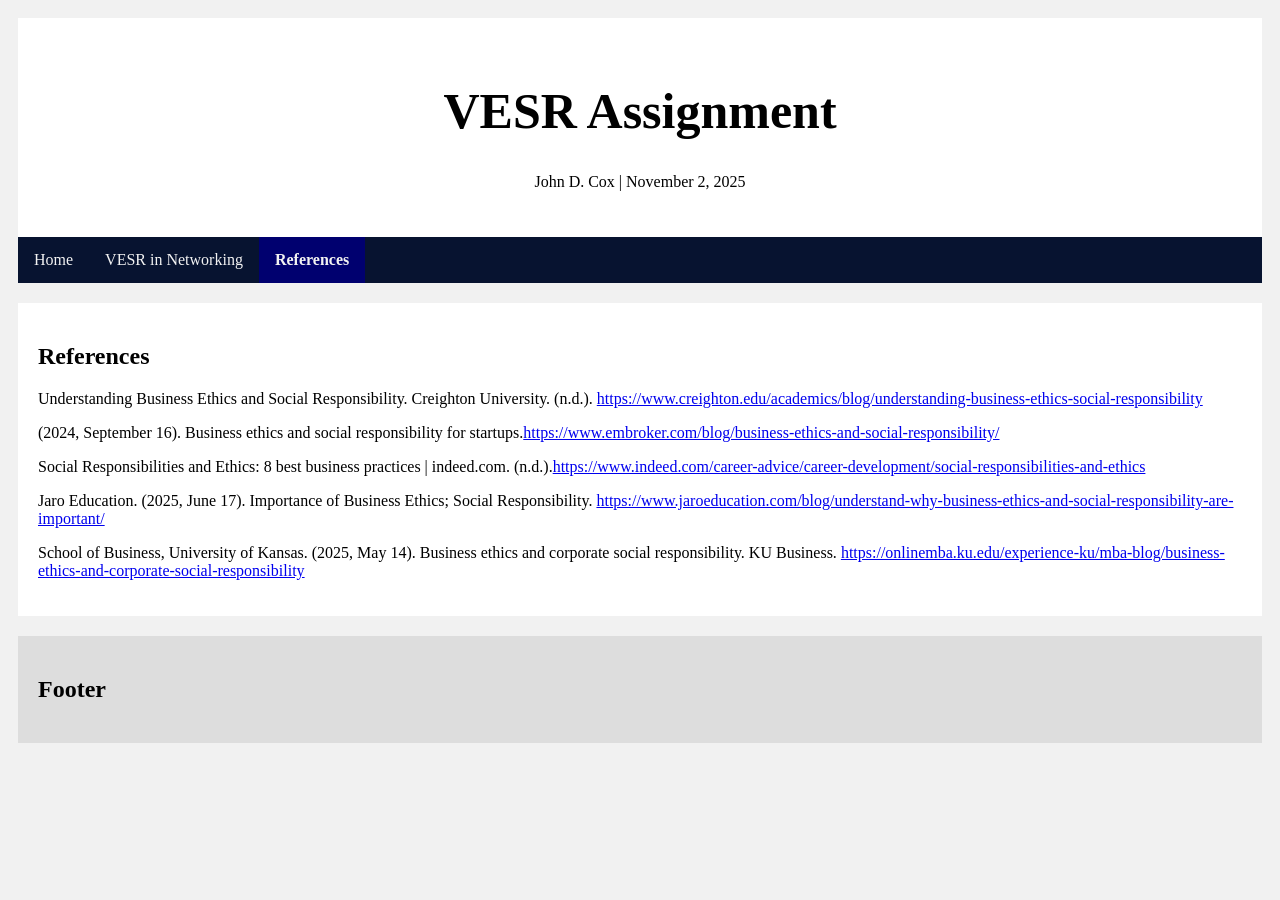
==== references.html @ 3b0fd38c "Website for Capstone" ====
<!DOCTYPE html>
<html>
<head>
<link rel="stylesheet" href="styles.css">
</head>
<body>

<div class="header">
  <h1>VESR Assignment</h1>
  <p>John D. Cox | November 2, 2025</p>
</div>

<div class="topnav">
  <a href="index.html">Home</a>
  <a href="VESR_in_Networking.html">VESR in Networking</a>
  <a href="references.html" class="active">References</a>
</div>

<div class="row">
  <div class="leftcolumn">
    <div class="card">
      <h2>References</h2>
      <p>Understanding Business Ethics and Social Responsibility. Creighton University. (n.d.). <a href="https://www.creighton.edu/academics/blog/understanding-business-ethics-social-responsibility">https://www.creighton.edu/academics/blog/understanding-business-ethics-social-responsibility</a> </p>
      <p> 
       (2024, September 16). Business ethics and social responsibility for startups.<a href="https://www.embroker.com/blog/business-ethics-and-social-responsibility/">https://www.embroker.com/blog/business-ethics-and-social-responsibility/ </a>
      </p>
      <p>
        Social Responsibilities and Ethics: 8 best business practices | indeed.com. (n.d.).<a href="https://www.indeed.com/career-advice/career-development/social-responsibilities-and-ethics">https://www.indeed.com/career-advice/career-development/social-responsibilities-and-ethics</a>  
      </p>  
      <p>
        Jaro Education. (2025, June 17). Importance of Business Ethics; Social Responsibility. <a href="https://www.jaroeducation.com/blog/understand-why-business-ethics-and-social-responsibility-are-important/">https://www.jaroeducation.com/blog/understand-why-business-ethics-and-social-responsibility-are-important/</a> 
      </p>
      School of Business, University of Kansas. (2025, May 14). Business ethics and corporate social responsibility. KU Business. <a href="https://onlinemba.ku.edu/experience-ku/mba-blog/business-ethics-and-corporate-social-responsibility">https://onlinemba.ku.edu/experience-ku/mba-blog/business-ethics-and-corporate-social-responsibility</a> 
      </p>
    </div>
  </div>
  
  </div>
</div>

<div class="footer">
  <h2>Footer</h2>
</div>

</body>
</html>
---- styles.css ----
* {
  box-sizing: border-box;
}
@media print {
  .topnav, .footer, .advertisement {
    display: none;
 }
 body {
  font-size: 12pt;
  margin: 1in;
  font-family: 'Times New Roman';
}
}

body {
  font-family: 'Times New Roman', Times, serif;
  padding: 10px;
  background: #f1f1f1;
}

/* Header/Blog Title */
.header {
  padding: 30px;
  text-align: center;
  background: white;
}

.header h1 {
  font-size: 50px;
  font-family: 'Times New Roman', Times, serif;
}

/* Style the top navigation bar */
.topnav {
  overflow: hidden;
  position: sticky;
  top: 0;
  background-color: #071330;
}

/* Style the topnav links */
.topnav a {
  float: left;
  display: block;
  color: #f2f2f2;
  text-align: center;
  padding: 14px 16px;
  text-decoration: none;
}

/* Change color on hover */
.topnav a:hover {
  background-color: rgb(0, 0, 111);
}
/*when a user is on that page*/
.topnav a.active {
  background-color: rgb(0, 0, 111);
font-weight: bold;
}
/* Create two unequal columns that floats next to each other */
/* Left column */
.leftcolumn {   
  float: left;
  width: 100%;
  height: 100%;
}

/* Right column */
.rightcolumn {
  float: left;
  width: 25%;
  background-color: #f1f1f1;
  padding-left: 20px;
}

/* Fake image */
.fakeimg {
  background-color: #aaa;
  width: 100%;
  padding: 20px;
}

/* Add a card effect for articles */
.card {
  background-color: white;
  padding: 20px;
  margin-top: 20px;
}

/* Clear floats after the columns */
.row::after {
  content: "";
  display: table;
  clear: both;
}

/* Footer */
.footer {
  padding: 20px;
  text-align: left;
  background: #ddd;
  margin-top: 20px;
}

/* Responsive layout - when the screen is less than 800px wide, make the two columns stack on top of each other instead of next to each other */
@media screen and (max-width: 800px) {
  .leftcolumn, .rightcolumn {   
    width: 100%;
    padding: 0;
  }
}

/* Responsive layout - when the screen is less than 400px wide, make the navigation links stack on top of each other instead of next to each other */
@media screen and (max-width: 400px) {
  .topnav a {
    float: none;
    width: 100%;
  }
}
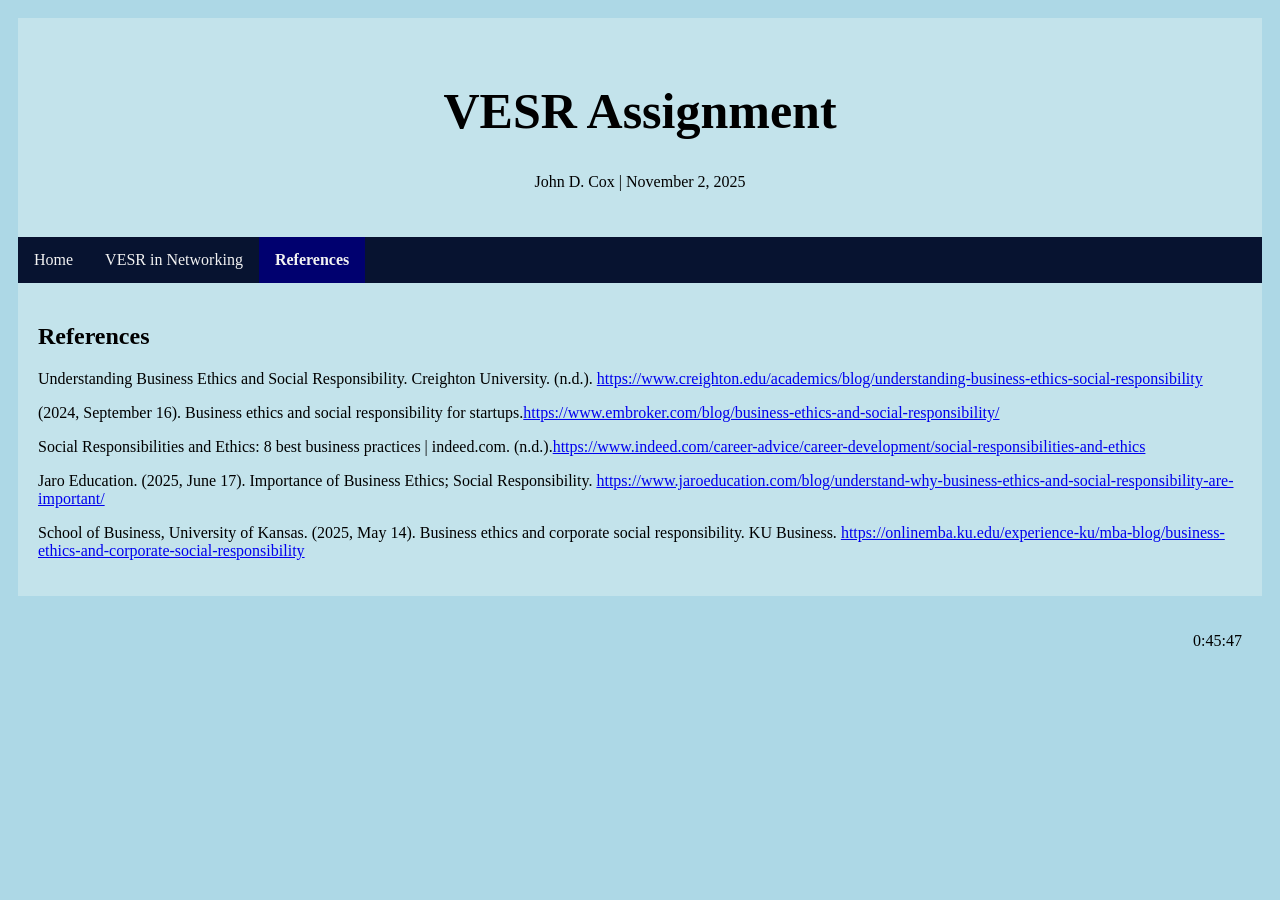
==== commit fde82733: "Added Javascript" ====
--- a/references.html
+++ b/references.html
@@ -3,7 +3,7 @@
 <head>
 <link rel="stylesheet" href="styles.css">
 </head>
-<body>
+<body onload="startTime()">
 
 <div class="header">
   <h1>VESR Assignment</h1>
@@ -39,7 +39,23 @@
 </div>
 
 <div class="footer">
-  <h2>Footer</h2>
+  <p id="time"><script>
+    function startTime() {
+  const today = new Date();
+  let h = today.getHours();
+  let m = today.getMinutes();
+  let s = today.getSeconds();
+  m = checkTime(m);
+  s = checkTime(s);
+  document.getElementById('time').innerHTML =  h + ":" + m + ":" + s;
+  setTimeout(startTime, 1000);
+}
+
+function checkTime(i) {
+  if (i < 10) {i = "0" + i};
+  return i;
+}
+  </script></p>
 </div>
 
 </body>
--- a/styles.css
+++ b/styles.css
@@ -13,16 +13,17 @@
 }
 
 body {
+  height: 100%;
   font-family: 'Times New Roman', Times, serif;
   padding: 10px;
-  background: #f1f1f1;
+  background: lightblue;
 }
 
 /* Header/Blog Title */
 .header {
   padding: 30px;
   text-align: center;
-  background: white;
+  background: #c3e3eb;
 }
 
 .header h1 {
@@ -59,32 +60,24 @@
 }
 /* Create two unequal columns that floats next to each other */
 /* Left column */
-.leftcolumn {   
+.leftcolumn { 
   float: left;
   width: 100%;
   height: 100%;
 }
 
-/* Right column */
-.rightcolumn {
-  float: left;
-  width: 25%;
-  background-color: #f1f1f1;
-  padding-left: 20px;
-}
-
 /* Fake image */
 .fakeimg {
-  background-color: #aaa;
+  background-color: #ffffff;
   width: 100%;
   padding: 20px;
 }
 
 /* Add a card effect for articles */
 .card {
-  background-color: white;
+  background-color: #c3e3eb;
   padding: 20px;
-  margin-top: 20px;
+  margin-top: 0px;
 }
 
 /* Clear floats after the columns */
@@ -97,9 +90,9 @@
 /* Footer */
 .footer {
   padding: 20px;
-  text-align: left;
-  background: #ddd;
-  margin-top: 20px;
+  text-align: right;
+  background-color: lightblue;
+  margin-top: 0px;
 }
 
 /* Responsive layout - when the screen is less than 800px wide, make the two columns stack on top of each other instead of next to each other */
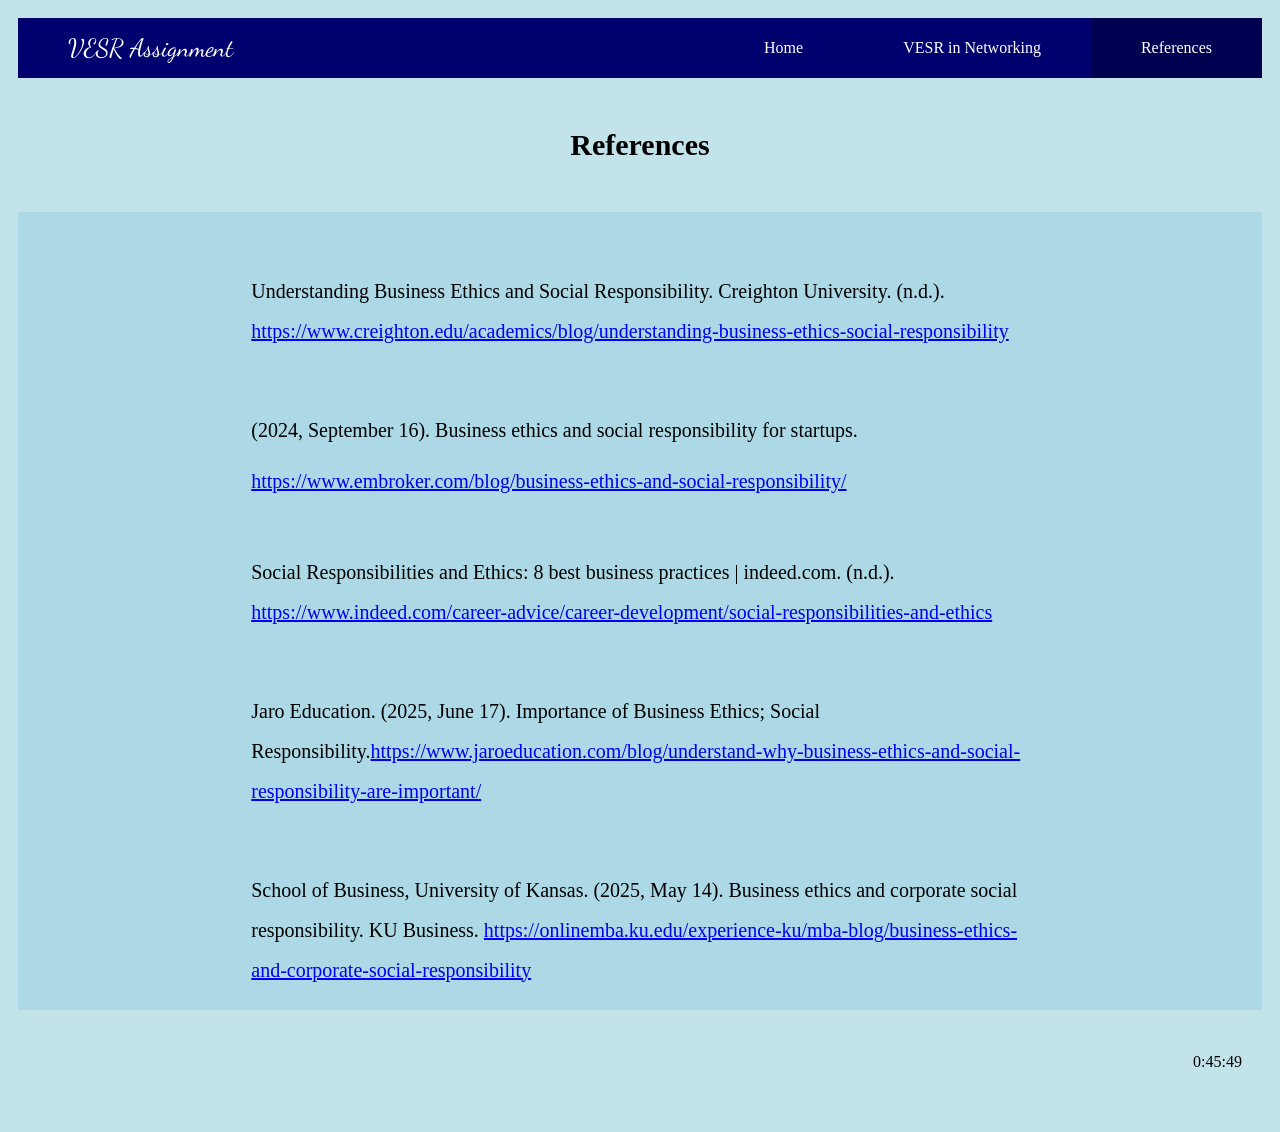
==== commit 4a33a3c6: "Made multiple changes to the site layout." ====
--- a/references.html
+++ b/references.html
@@ -2,40 +2,38 @@
 <html>
 <head>
 <link rel="stylesheet" href="styles.css">
+<link rel="stylesheet" type="text/css" href="//fonts.googleapis.com/css?family=Dancing+Script" />
 </head>
 <body onload="startTime()">
 
-<div class="header">
-  <h1>VESR Assignment</h1>
-  <p>John D. Cox | November 2, 2025</p>
-</div>
 
 <div class="topnav">
+  <p>VESR Assignment</p>
+  <div class="pages">
   <a href="index.html">Home</a>
   <a href="VESR_in_Networking.html">VESR in Networking</a>
   <a href="references.html" class="active">References</a>
 </div>
+</div>
 
-<div class="row">
-  <div class="leftcolumn">
-    <div class="card">
-      <h2>References</h2>
-      <p>Understanding Business Ethics and Social Responsibility. Creighton University. (n.d.). <a href="https://www.creighton.edu/academics/blog/understanding-business-ethics-social-responsibility">https://www.creighton.edu/academics/blog/understanding-business-ethics-social-responsibility</a> </p>
+<div class="header">
+  <h1>References</h1>
+</div>
+
+<div class="content">
+<div class="left"></div>
+    <div class="references">
+      <p>Understanding Business Ethics and Social Responsibility. Creighton University. (n.d.). <a href="https://www.creighton.edu/academics/blog/understanding-business-ethics-social-responsibility">https://www.creighton.edu/academics/blog/understanding-business-ethics-social-responsibility</a></p>
       <p> 
-       (2024, September 16). Business ethics and social responsibility for startups.<a href="https://www.embroker.com/blog/business-ethics-and-social-responsibility/">https://www.embroker.com/blog/business-ethics-and-social-responsibility/ </a>
-      </p>
+       (2024, September 16). Business ethics and social responsibility for startups.</p><a href="https://www.embroker.com/blog/business-ethics-and-social-responsibility/">https://www.embroker.com/blog/business-ethics-and-social-responsibility/ </a>
       <p>
-        Social Responsibilities and Ethics: 8 best business practices | indeed.com. (n.d.).<a href="https://www.indeed.com/career-advice/career-development/social-responsibilities-and-ethics">https://www.indeed.com/career-advice/career-development/social-responsibilities-and-ethics</a>  
-      </p>  
+        Social Responsibilities and Ethics: 8 best business practices | indeed.com. (n.d.). <a href="https://www.indeed.com/career-advice/career-development/social-responsibilities-and-ethics">https://www.indeed.com/career-advice/career-development/social-responsibilities-and-ethics</a></p>
       <p>
-        Jaro Education. (2025, June 17). Importance of Business Ethics; Social Responsibility. <a href="https://www.jaroeducation.com/blog/understand-why-business-ethics-and-social-responsibility-are-important/">https://www.jaroeducation.com/blog/understand-why-business-ethics-and-social-responsibility-are-important/</a> 
-      </p>
-      School of Business, University of Kansas. (2025, May 14). Business ethics and corporate social responsibility. KU Business. <a href="https://onlinemba.ku.edu/experience-ku/mba-blog/business-ethics-and-corporate-social-responsibility">https://onlinemba.ku.edu/experience-ku/mba-blog/business-ethics-and-corporate-social-responsibility</a> 
-      </p>
+        Jaro Education. (2025, June 17). Importance of Business Ethics; Social Responsibility.<a href="https://www.jaroeducation.com/blog/understand-why-business-ethics-and-social-responsibility-are-important/">https://www.jaroeducation.com/blog/understand-why-business-ethics-and-social-responsibility-are-important/</a></p>
+      <p>
+      School of Business, University of Kansas. (2025, May 14). Business ethics and corporate social responsibility. KU Business. <a href="https://onlinemba.ku.edu/experience-ku/mba-blog/business-ethics-and-corporate-social-responsibility">https://onlinemba.ku.edu/experience-ku/mba-blog/business-ethics-and-corporate-social-responsibility</a></p> 
     </div>
-  </div>
-  
-  </div>
+    <div class="right"></div>
 </div>
 
 <div class="footer">
--- a/styles.css
+++ b/styles.css
@@ -7,16 +7,19 @@
  }
  body {
   font-size: 12pt;
-  margin: 1in;
+  margin: 0;
+  padding: 0;
   font-family: 'Times New Roman';
+  text-align: left;
 }
 }
+
 
 body {
   height: 100%;
   font-family: 'Times New Roman', Times, serif;
   padding: 10px;
-  background: lightblue;
+  background: #c3e3eb;
 }
 
 /* Header/Blog Title */
@@ -27,44 +30,63 @@
 }
 
 .header h1 {
-  font-size: 50px;
+  font-size: 30px;
   font-family: 'Times New Roman', Times, serif;
+  
 }
 
 /* Style the top navigation bar */
 .topnav {
+  display: flex;
+  height: 60px;
+  align-items: center;
   overflow: hidden;
   position: sticky;
+  width: 100%;
   top: 0;
-  background-color: #071330;
+  background-color: rgb(0,0,111);
 }
 
 /* Style the topnav links */
 .topnav a {
-  float: left;
+  display: flex;
+  justify-content: center;
+  align-items: center;
+  color: white;
+  padding: 0px 50px;
+  text-decoration: none;
+  height: auto;
+}
+
+p {
+  line-height: 2;
+}
+
+.pages {
+  display: flex;
+  margin-left: auto;
+  height: 100%;
+}
+
+.topnav p {
+  font-size: 25px;
+  font-family: "Dancing Script";
   display: block;
-  color: #f2f2f2;
-  text-align: center;
-  padding: 14px 16px;
+  color: white;
+  text-align: right;
+  padding: 0px 50px;
   text-decoration: none;
 }
 
 /* Change color on hover */
 .topnav a:hover {
-  background-color: rgb(0, 0, 111);
+  background-color: rgb(0, 0, 80);
 }
 /*when a user is on that page*/
 .topnav a.active {
-  background-color: rgb(0, 0, 111);
-font-weight: bold;
+  background-color: rgb(0, 0, 80);
 }
 /* Create two unequal columns that floats next to each other */
-/* Left column */
-.leftcolumn { 
-  float: left;
-  width: 100%;
-  height: 100%;
-}
 
 /* Fake image */
 .fakeimg {
@@ -73,17 +95,71 @@
   padding: 20px;
 }
 
+.content {
+  display: flex;
+}
+
+.left {
+  width: 30%;
+  background-color: lightblue;
+}
+
 /* Add a card effect for articles */
 .card {
-  background-color: #c3e3eb;
-  padding: 20px;
-  margin-top: 0px;
+  display: flex;
+  flex-direction: column;
+  background-color: lightblue;
+  width: 100%;
+  padding-top: 30px;
+}
+
+.card p {
+  display: flex;
+  font-size: 20px;
+  width: 100%;
+  text-align: left;
+}
+
+.card a {
+  display: flex;
+  font-size: 20px;
+  width: 100%;
+  text-align: left;
+}
+
+.card ol {
+  font-size: 20px;
+  width: 100%;
+  text-align: left;
+}
+
+.card li {
+  margin-top: 20px;
+}
+
+.right {
+  width: 30%;
+  background-color: lightblue;
+}
+
+.references {
+  background-color: lightblue;
+  font-size: 20px;
+  width: 100%;
+  text-align: left;
+}
+
+.references p{
+  font-size: 20px;
+  width: 100%;
+  text-align: left;
+  padding-top: 5%;
 }
 
 /* Clear floats after the columns */
 .row::after {
   content: "";
-  display: table;
+  display: flex;
   clear: both;
 }
 
@@ -91,7 +167,7 @@
 .footer {
   padding: 20px;
   text-align: right;
-  background-color: lightblue;
+  background-color: #c3e3eb;
   margin-top: 0px;
 }
 
